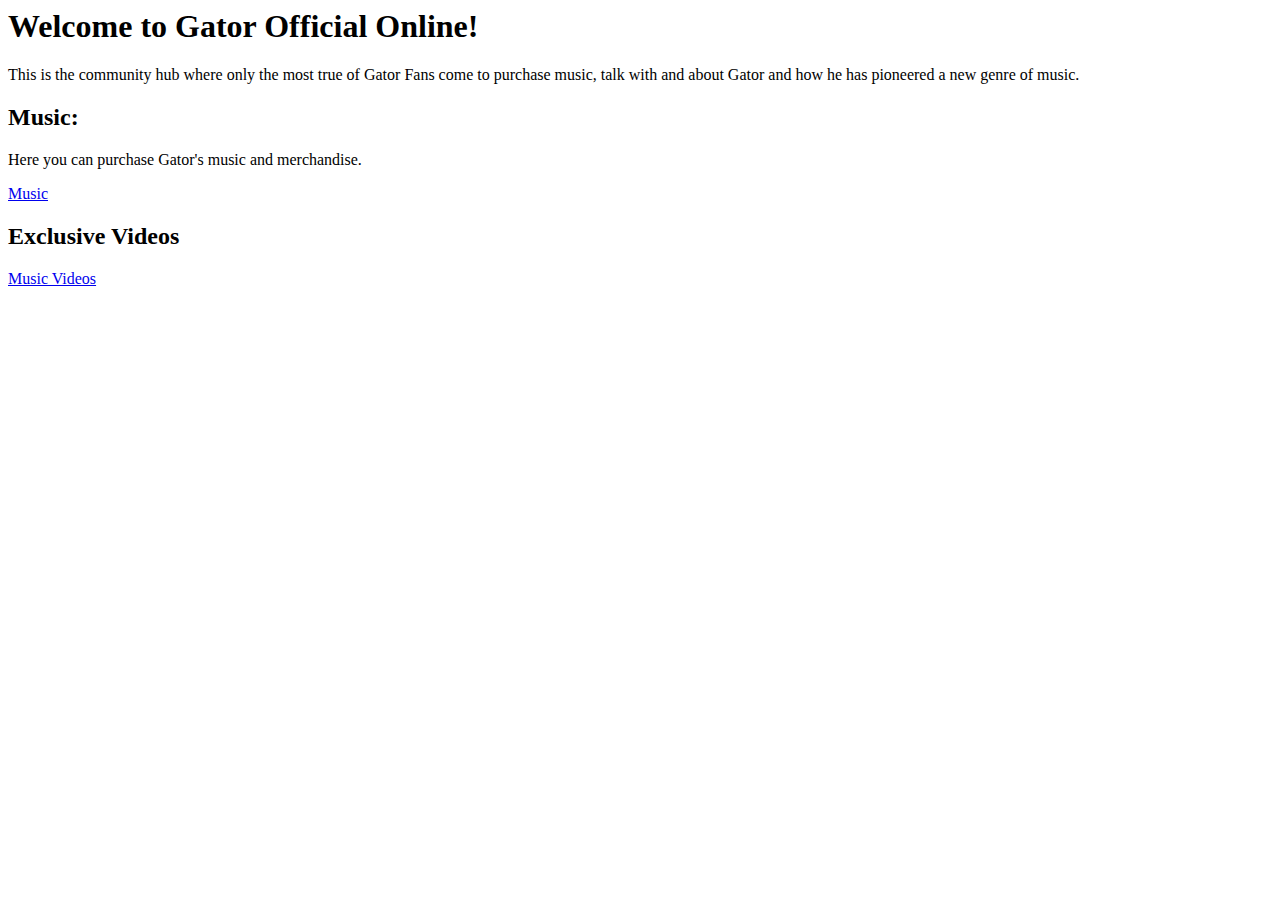
==== index.html @ d0c8b1c8 "Added HTML Files" ====
<html>
    <body>
        <div><h1>Welcome to Gator Official Online!</h1>
            <p>This is the community hub where only the most true of Gator Fans come to purchase music, talk with and about Gator and how he has pioneered a new genre of music.</p></div>
        <div><h2>Music:</h2>
            <p>Here you can purchase Gator's music and merchandise.</p>
            <p><a href="music.html">Music</a></p></div>
            <h2>Exclusive Videos</h2>
            <p><a href="videos.html">Music Videos</a></p>
    </body>
</html>
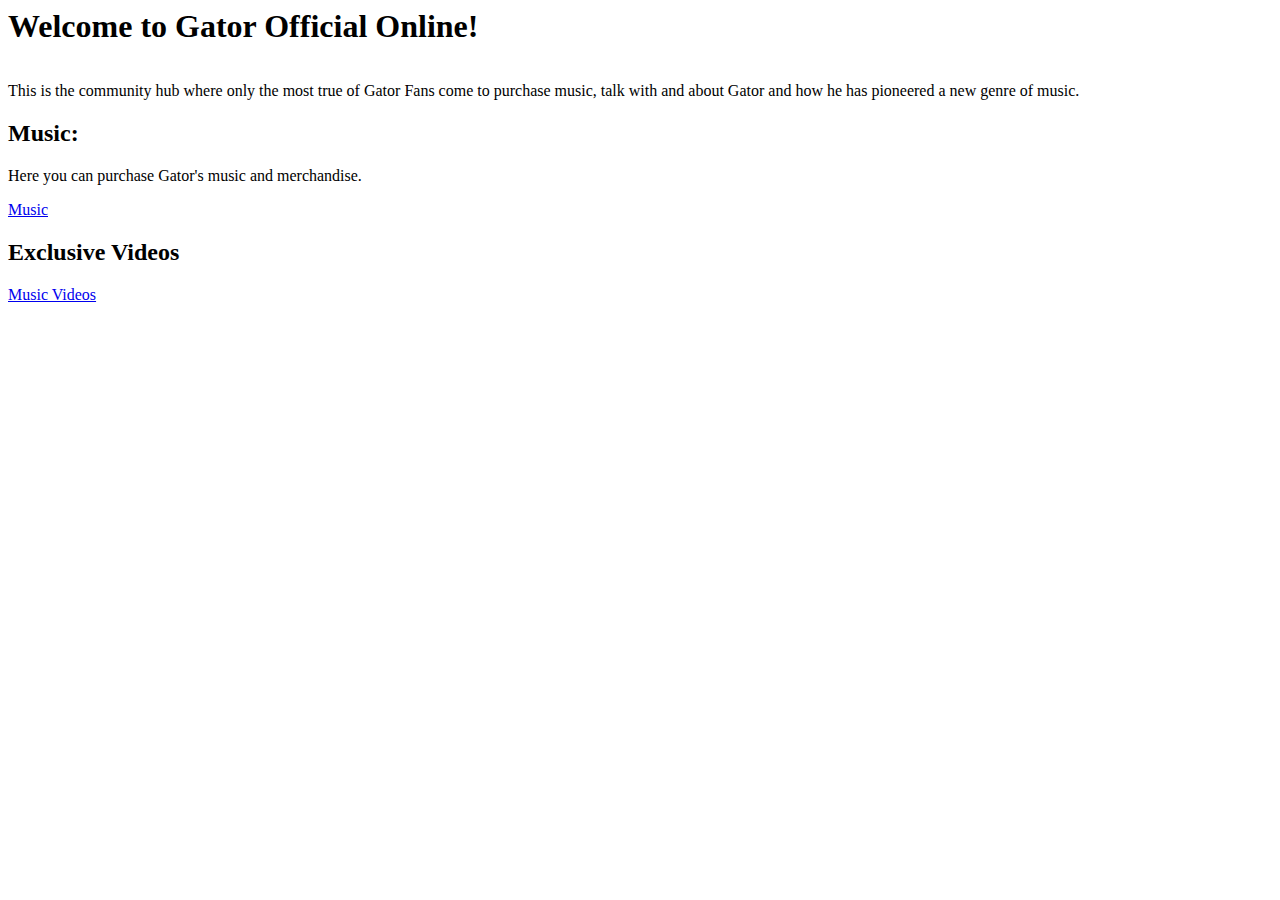
==== commit ef699b03: "added more pages" ====
--- a/index.html
+++ b/index.html
@@ -1,6 +1,6 @@
 <html>
     <body>
-        <div><h1>Welcome to Gator Official Online!</h1>
+        <div><h1>Welcome to Gator Official Online!</h1><img href="Screen shot 2022-11-12 at 3.46.17 PM.png"></div>
             <p>This is the community hub where only the most true of Gator Fans come to purchase music, talk with and about Gator and how he has pioneered a new genre of music.</p></div>
         <div><h2>Music:</h2>
             <p>Here you can purchase Gator's music and merchandise.</p>
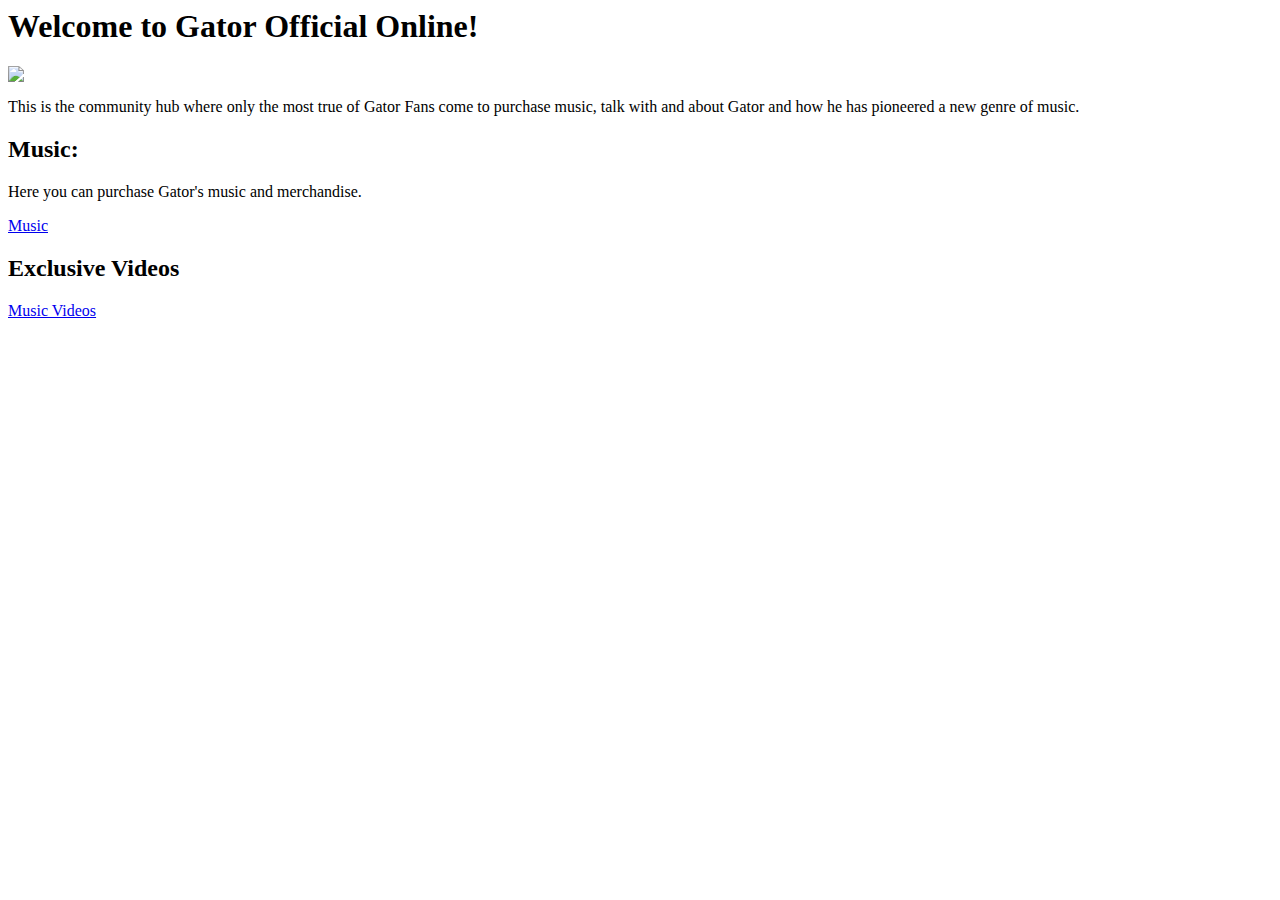
==== commit 37eb64bb: "added miage" ====
--- a/index.html
+++ b/index.html
@@ -1,6 +1,6 @@
 <html>
     <body>
-        <div><h1>Welcome to Gator Official Online!</h1><img href="Screen shot 2022-11-12 at 3.46.17 PM.png"></div>
+        <div><h1>Welcome to Gator Official Online!</h1><img src="/Users/306010/Desktop/Screen Shot 2022-11-12 at 3.46.17 PM.png"></div>
             <p>This is the community hub where only the most true of Gator Fans come to purchase music, talk with and about Gator and how he has pioneered a new genre of music.</p></div>
         <div><h2>Music:</h2>
             <p>Here you can purchase Gator's music and merchandise.</p>
